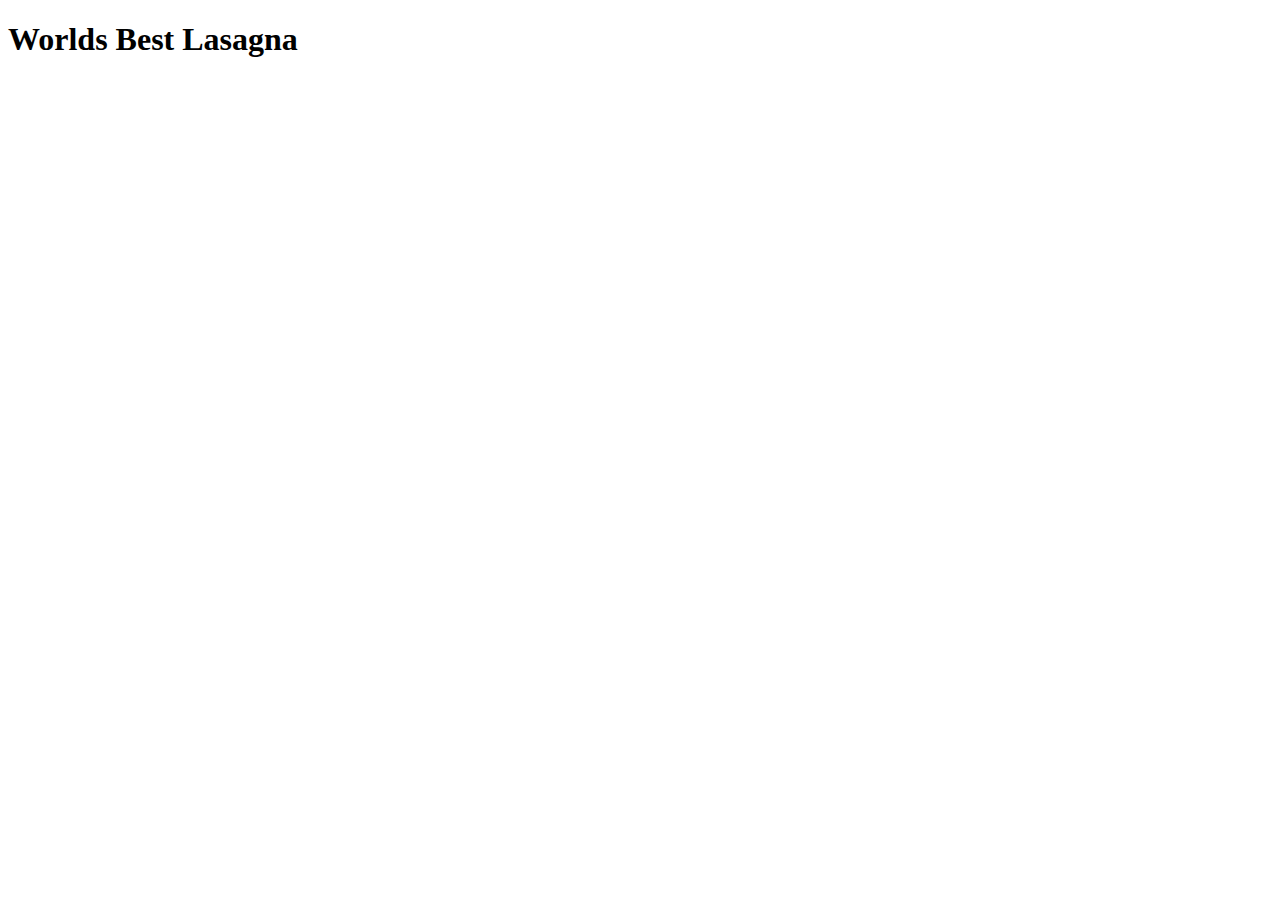
==== recipes/lasagna.html @ b2b5079e "Creating the homepage and adding first recipe page" ====
<!DOCTYPE html>
<html lang="en">
<head>
    <meta charset="UTF-8">
    <meta name="viewport" content="width=device-width, initial-scale=1.0">
    <title>Worlds Best Lasagna</title>
</head>
<body>
    <h1>Worlds Best Lasagna</h1>
</body>
</html>
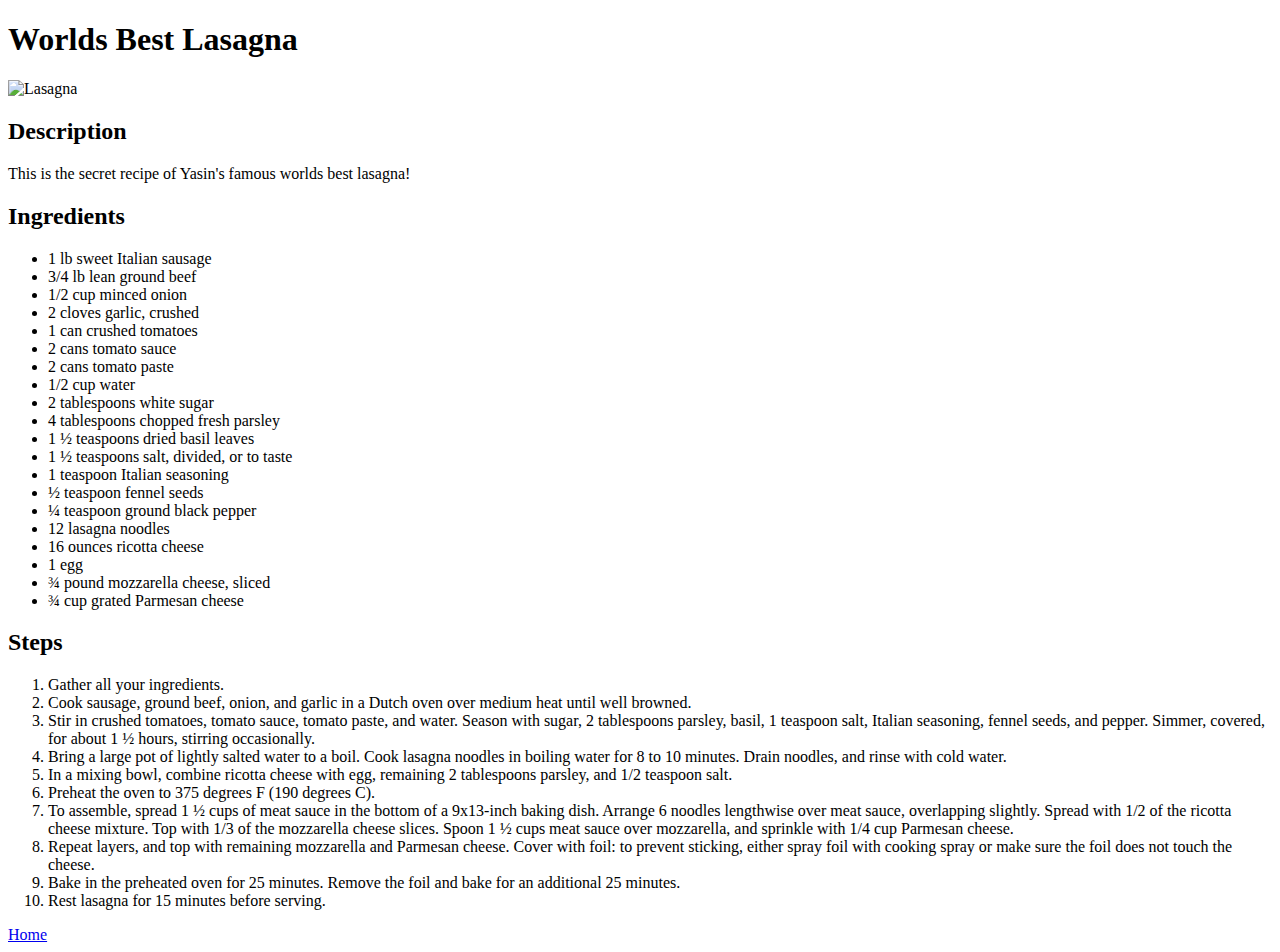
==== commit e4c1eaea: "Added the contents of the Lasagna page" ====
--- a/recipes/lasagna.html
+++ b/recipes/lasagna.html
@@ -7,5 +7,45 @@
 </head>
 <body>
     <h1>Worlds Best Lasagna</h1>
+    <img src="https://www.allrecipes.com/thmb/MkKfYU4oim55CLp39DDuNMuyThA=/750x0/filters:no_upscale():max_bytes(150000):strip_icc():format(webp)/23600-worlds-best-lasagna-armag-4x3-1-b24f9ad518d74090bf197828492c64a6.jpg" alt="Lasagna" height="400" width="400">
+    <h2>Description</h2>
+    <p>This is the secret recipe of Yasin's famous worlds best lasagna!</p>
+    <h2>Ingredients</h2>
+    <ul>
+        <li>1 lb sweet Italian sausage</li>
+        <li>3/4 lb lean ground beef </li>
+        <li>1/2 cup minced onion</li>
+        <li>2 cloves garlic, crushed</li>
+        <li>1 can crushed tomatoes</li>
+        <li>2 cans tomato sauce</li>
+        <li>2 cans tomato paste</li>
+        <li>1/2 cup water</li>
+        <li>2 tablespoons white sugar</li>
+        <li>4 tablespoons chopped fresh parsley</li>
+        <li>1 ½ teaspoons dried basil leaves</li>
+        <li>1 ½ teaspoons salt, divided, or to taste</li>
+        <li>1 teaspoon Italian seasoning</li>
+        <li>½ teaspoon fennel seeds</li>
+        <li>¼ teaspoon ground black pepper</li>
+        <li>12 lasagna noodles</li>
+        <li>16 ounces ricotta cheese</li>
+        <li>1 egg</li>
+        <li>¾ pound mozzarella cheese, sliced</li>
+        <li>¾ cup grated Parmesan cheese</li>
+    </ul> 
+    <h2>Steps</h2>
+    <ol>
+        <li>Gather all your ingredients.</li>
+        <li>Cook sausage, ground beef, onion, and garlic in a Dutch oven over medium heat until well browned.</li>
+        <li>Stir in crushed tomatoes, tomato sauce, tomato paste, and water. Season with sugar, 2 tablespoons parsley, basil, 1 teaspoon salt, Italian seasoning, fennel seeds, and pepper. Simmer, covered, for about 1 ½ hours, stirring occasionally.</li>
+        <li>Bring a large pot of lightly salted water to a boil. Cook lasagna noodles in boiling water for 8 to 10 minutes. Drain noodles, and rinse with cold water.</li>
+        <li>In a mixing bowl, combine ricotta cheese with egg, remaining 2 tablespoons parsley, and 1/2 teaspoon salt.</li>
+        <li>Preheat the oven to 375 degrees F (190 degrees C).</li>
+        <li>To assemble, spread 1 ½ cups of meat sauce in the bottom of a 9x13-inch baking dish. Arrange 6 noodles lengthwise over meat sauce, overlapping slightly. Spread with 1/2 of the ricotta cheese mixture. Top with 1/3 of the mozzarella cheese slices. Spoon 1 ½ cups meat sauce over mozzarella, and sprinkle with 1/4 cup Parmesan cheese.</li>
+        <li>Repeat layers, and top with remaining mozzarella and Parmesan cheese. Cover with foil: to prevent sticking, either spray foil with cooking spray or make sure the foil does not touch the cheese.</li>
+        <li>Bake in the preheated oven for 25 minutes. Remove the foil and bake for an additional 25 minutes.</li>
+        <li>Rest lasagna for 15 minutes before serving.</li>
+    </ol>
+    <a href="../index.html">Home</a>
 </body>
 </html>